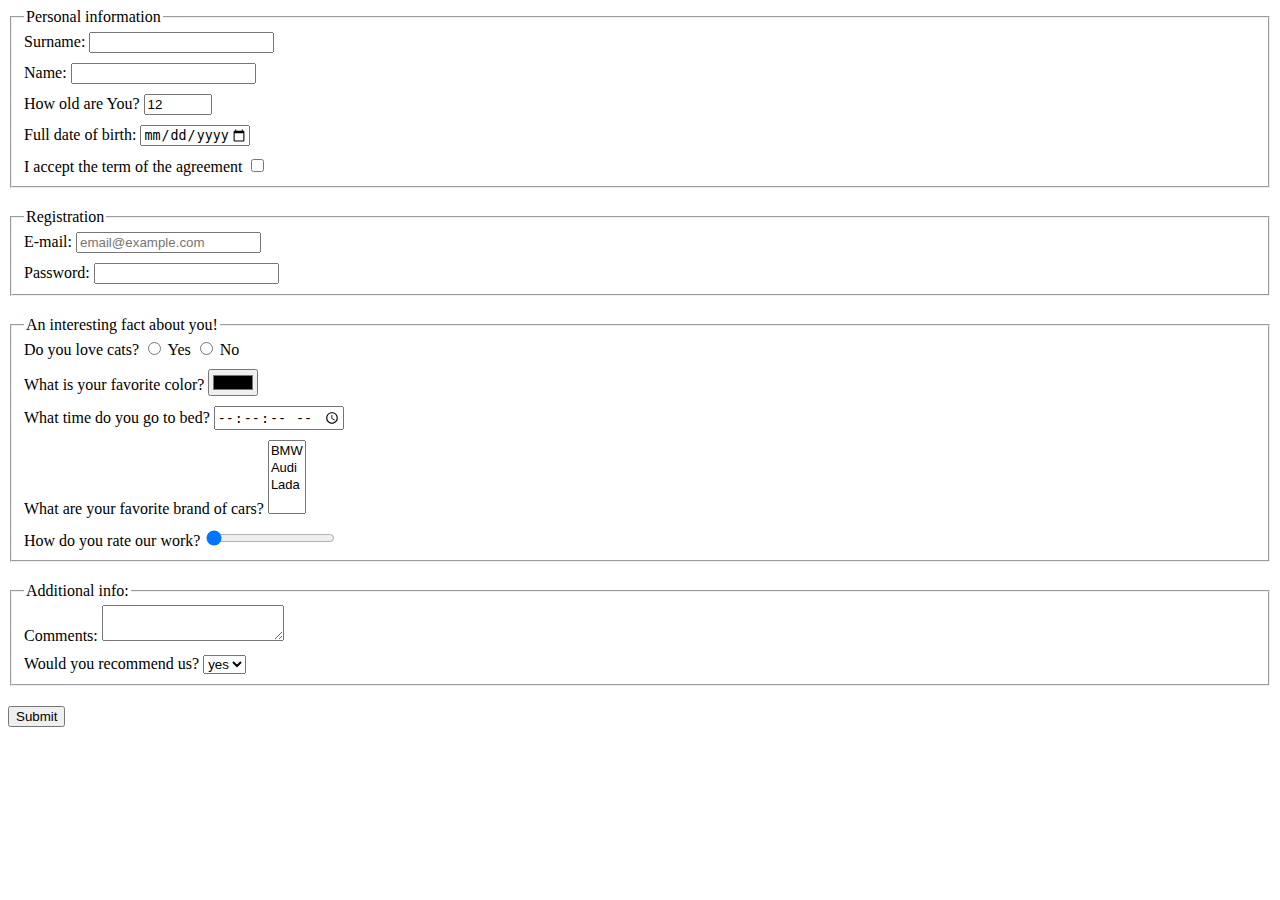
==== src/index.html @ e98ccd60 "Make layout" ====
<!doctype html>
<html lang="en">
  <head>
    <meta charset="UTF-8">
    <meta name="viewport" content="width=device-width, user-scalable=no, initial-scale=1.0, maximum-scale=1.0, minimum-scale=1.0">
    <meta http-equiv="X-UA-Compatible" content="ie=edge">
    <title>HTML Form</title>
    <link rel="stylesheet" href="./style.css">
  </head>
  <body>
    <form
      class="form-blocks"
      autocomplete="off"
      action="https://mate-academy-form-lesson.herokuapp.com/create-application"
      method="post"
    >
      <fieldset class="fieldset fieldset-1">
        <legend>Personal information</legend>

        <label for="fieldset-1__lname">
          Surname:
          <input
            id="fieldset-1__lname"
            type="lname"
            name="lname"
            required
            minlength="2"
            maxlength="30"
          >
        </label>

        <label for="fieldset-1__fname">
          Name:
          <input
            id="fieldset-1__fname"
            type="fname"
            name="fname"
            required
            minlength="2"
            maxlength="20"
          >
        </label>

        <label for="fieldset-1__age">
          How old are You?
          <input
            id="fieldset-1__age"
            type="number"
            name="age"
            value="12"
            required min="12"
          >
        </label>

        <label for="fieldset-1__birth-date">
          Full date of birth:
          <input
            id="fieldset-1__birth-date"
            type="date"
            name="birth-date"
            min="2009-03-24"
            max="2021-03-24"
          >
        </label>

        <label for="fieldset-1__rights-check">
          I accept the term of the agreement
          <input
            id="fieldset-1__rights-check"
            type="checkbox"
            name="rights-check"
            required
          >
        </label>
      </fieldset>

      <fieldset class="fieldset fieldset-2">
        <legend>Registration</legend>
        <label for="fieldset-2__email">
          E-mail:
          <input
            id="fieldset-2__email"
            placeholder="email@example.com"
            type="email"
            name="email"
            required
          >
        </label>

        <label for="fieldset-2__password">
          Password:
          <input
            id="fieldset-2__password"
            type="password"
            name="password"
            required
          >
        </label>
      </fieldset>

      <fieldset class="fieldset fieldset-3">
        <legend>An interesting fact about you!</legend>

        <div class="fieldset-3__radio-wrapper">
          <label for="fieldset-3__radio-wrapper__cats">
            Do you love cats?
            <input
              id="fieldset-3__radio-wrapper__cats"
              name="cats"
              value="yes"
              type="radio"
              required
            >
            Yes
            <input
              name="cats"
              value="no"
              type="radio"
              required
            >
            No
          </label>
        </div>

        <label for="fieldset-3__color">
          What is your favorite color?
          <input
            id="fieldset-3__color"
            name="color"
            type="color"
          >
        </label>

        <label for="fieldset-3__time">
          What time do you go to bed?
          <input
            id="fieldset-3__time"
            name="time"
            type="time"
            step="1"
          >
        </label>

        <label for="fieldset-3__favorite-car">
          What are your favorite brand of cars?
          <textarea
            id="fieldset-3__favorite-car"
            name="favorite-car"
            rows="4"
          >BMW&#10;Audi&#13;Lada
          </textarea>
        </label>

        <label for="fieldset-3__work-rate">
          How do you rate our work?
          <input
            id="fieldset-3__work-rate"
            name="work-rate"
            type="range"
            min="0"
            max="10"
            value="0"
          >
        </label>
      </fieldset>

      <fieldset class="fieldset fieldset-4">
        <legend>Additional info:</legend>
        <label for="fieldset-4__comments">
          Comments:
          <textarea
            id="fieldset-4__comments"
            name="comments"
          >
          </textarea>
        </label>

        <label for="fieldset-2__recommend">
          Would you recommend us?
          <select
            id="fieldset-2__recommend"
            name="recommend"
          >
            <option value="no">yes</option>
            <option value="yes">no</option>
          </select>
        </label>
      </fieldset>

      <button type="submit">
        Submit
      </button>
    </form>
    <script type="text/javascript" src="./main.js"></script>
  </body>
</html>
---- src/style.css ----
.form-blocks > .fieldset > label {
  margin-bottom: 10px;
  display: block;
}

.fieldset-3__radio-wrapper {
  margin-bottom: 10px;
}

.fieldset {
  margin-bottom: 20px;
}

.form-blocks > .fieldset > :last-child {
  margin-bottom: 0;
}

#fieldset-3__favorite-car {
  overflow: hidden;
  font-family: sans-serif;
  font-size: 13px;
  resize: none;
  width: 32px;
  line-height: 1.3em;
}

#fieldset-1__age {
  width: 60px;
}
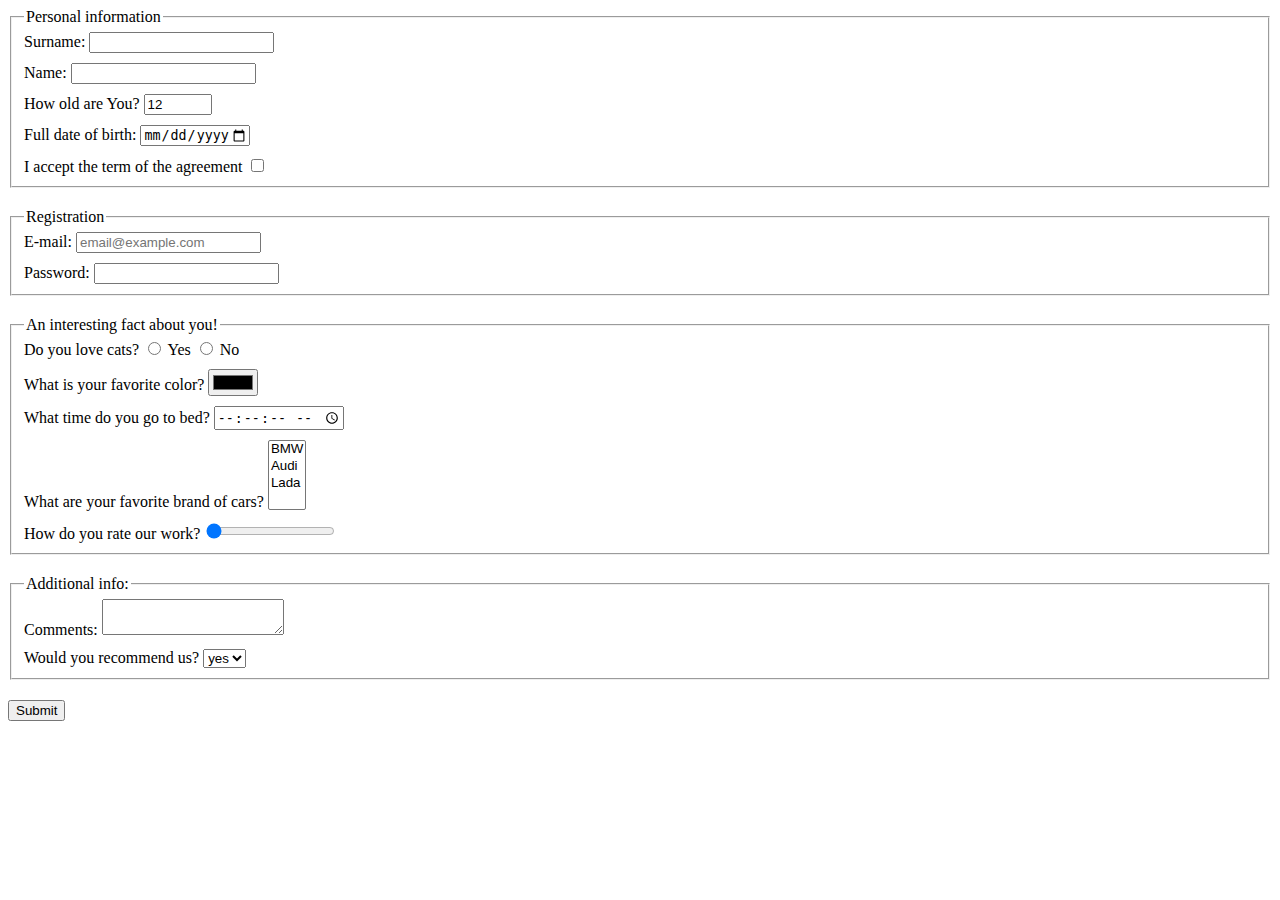
==== commit 902a3146: "Separate input params, repalce textarea with select" ====
--- a/src/index.html
+++ b/src/index.html
@@ -48,7 +48,8 @@
             type="number"
             name="age"
             value="12"
-            required min="12"
+            required
+            min="12"
           >
         </label>
 
@@ -143,12 +144,16 @@
 
         <label for="fieldset-3__favorite-car">
           What are your favorite brand of cars?
-          <textarea
+          <select
+            name="favorite-car"
             id="fieldset-3__favorite-car"
-            name="favorite-car"
-            rows="4"
-          >BMW&#10;Audi&#13;Lada
-          </textarea>
+            multiple
+            size="4"
+          >
+            <option value="">BMW</option>
+            <option value="">Audi</option>
+            <option value="">Lada</option>
+          </select>
         </label>
 
         <label for="fieldset-3__work-rate">
--- a/src/style.css
+++ b/src/style.css
@@ -16,15 +16,6 @@
   margin-bottom: 0;
 }
 
-#fieldset-3__favorite-car {
-  overflow: hidden;
-  font-family: sans-serif;
-  font-size: 13px;
-  resize: none;
-  width: 32px;
-  line-height: 1.3em;
-}
-
 #fieldset-1__age {
   width: 60px;
 }
